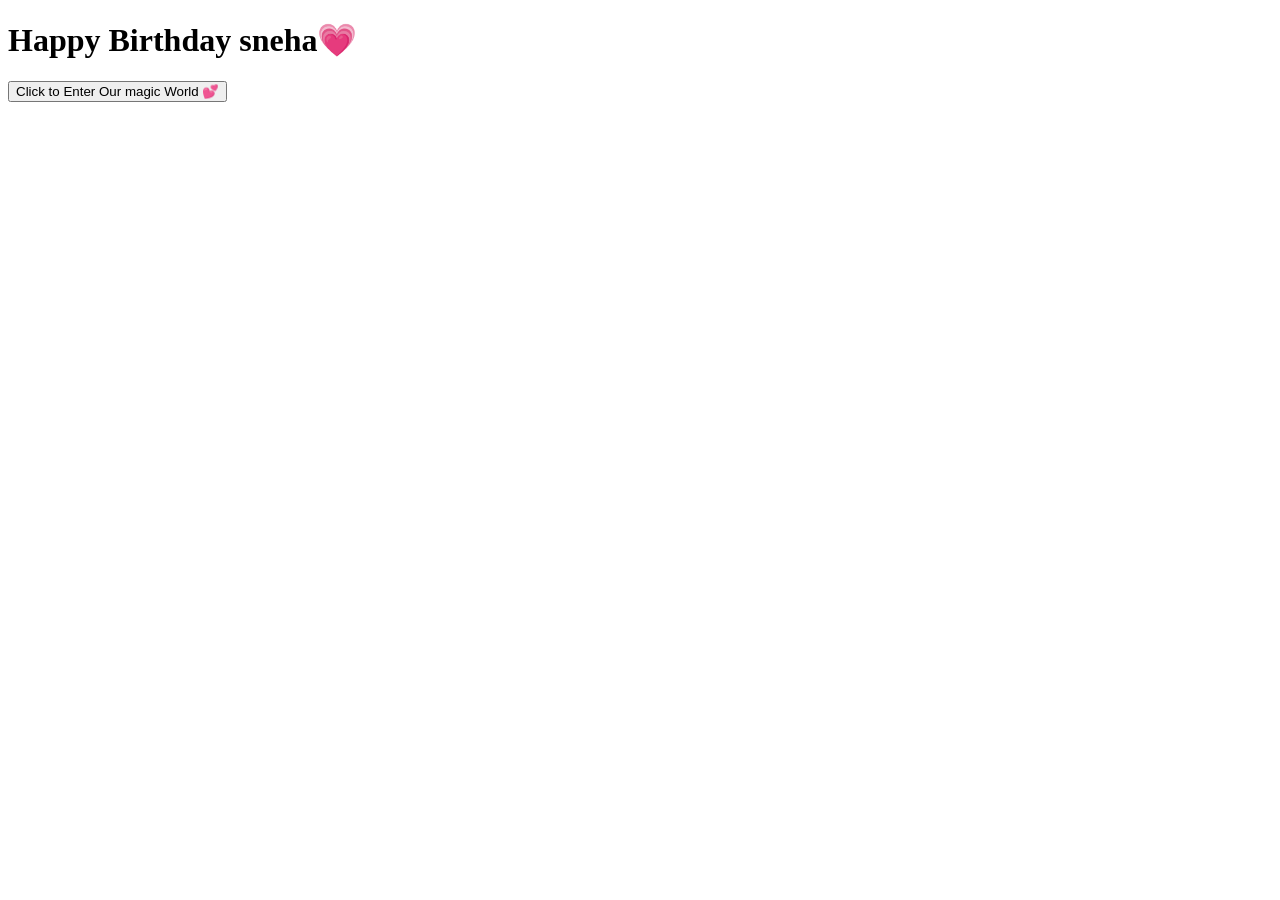
==== index.html @ 07e6b801 "Update birthday greeting and button text" ====
<!DOCTYPE html>
<html lang="en">
<head>
    <meta charset="UTF-8">
    <meta name="viewport" content="width=device-width, initial-scale=1.0">
    <title>Happy Birthday</title>
    <script src="https://cdnjs.cloudflare.com/ajax/libs/gsap/3.12.2/gsap.min.js"></script>
    <link rel="stylesheet" href="style.css">
    
</head>
<body>
    <div class="cursor"></div>
    <div class="container">
        <h1>Happy Birthday sneha💗</h1>
        <div class="greeting"></div>
        <button class="cta-button">Click to Enter Our magic World 💕</button>
    </div>

    <script src="script.js">
        
    </script>
</body>
</html>
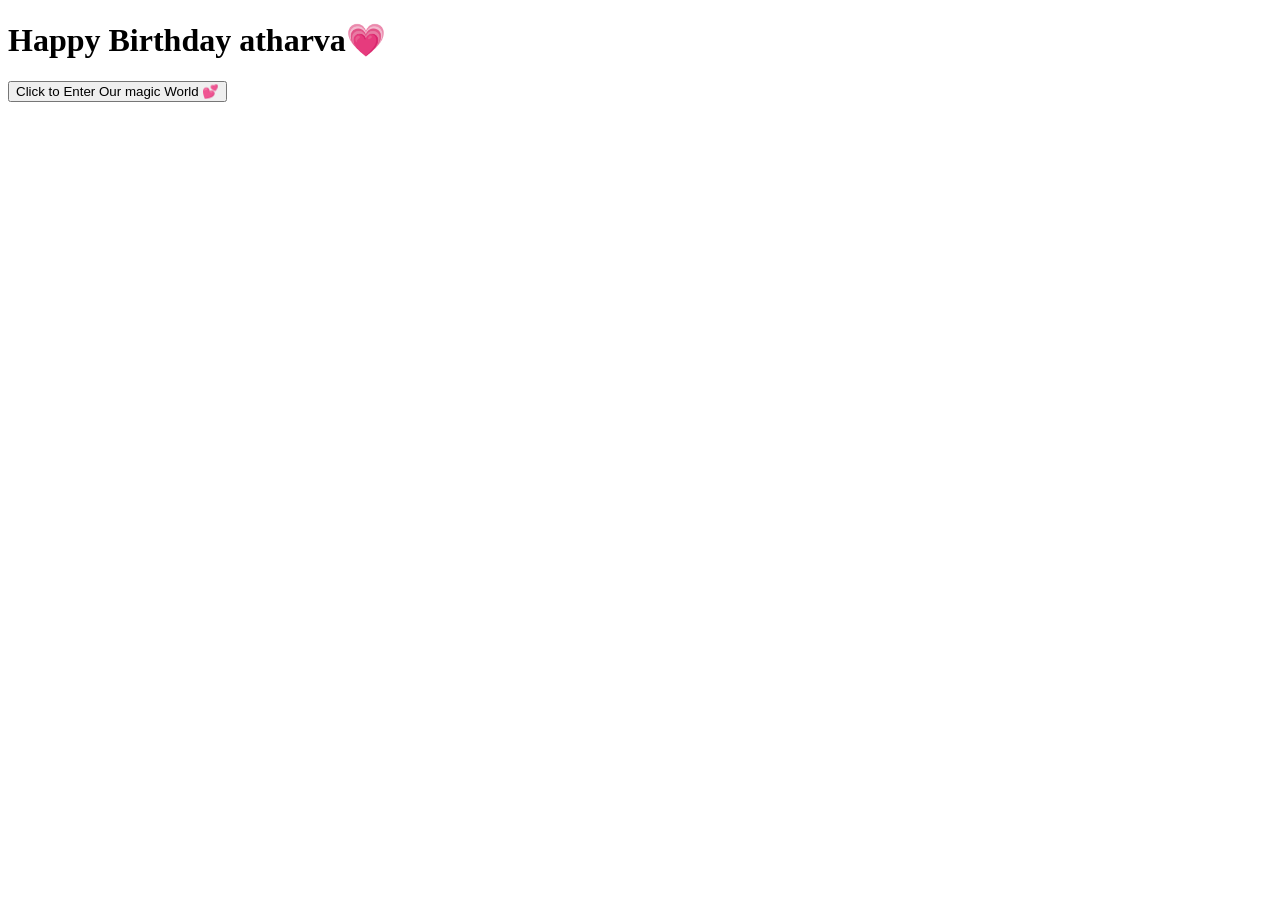
==== commit 77f5f412: "Update birthday greeting from 'priya' to 'atharva'" ====
--- a/index.html
+++ b/index.html
@@ -11,7 +11,7 @@
 <body>
     <div class="cursor"></div>
     <div class="container">
-        <h1>Happy Birthday sneha💗</h1>
+        <h1>Happy Birthday atharva💗</h1>
         <div class="greeting"></div>
         <button class="cta-button">Click to Enter Our magic World 💕</button>
     </div>
